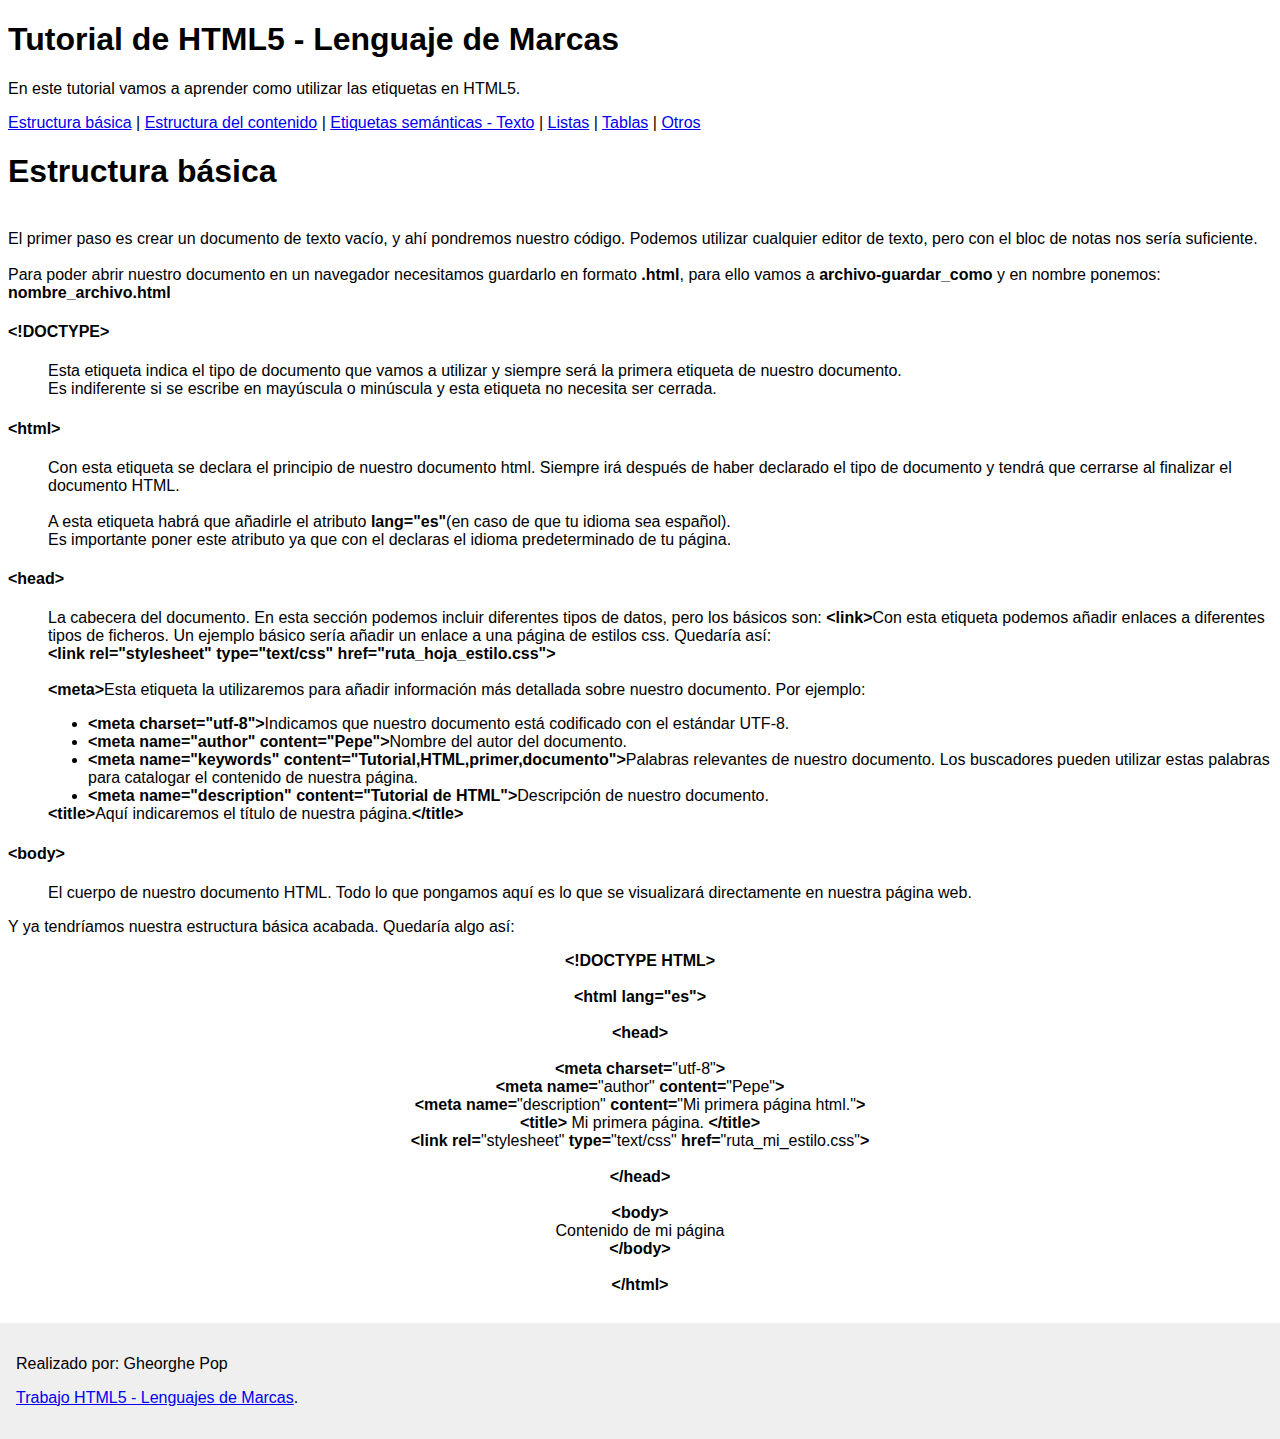
==== miTrabajo/index.html @ c8fedea0 "Trabajo casi acabado" ====
﻿<!doctype html>
<html lang=es>
	<head>
		<meta charset=utf-8>
		<meta name="description" content="Tutorial sobre HTML">
		<meta name="keywords" content="HTML">
		<meta name="author" content="Gheorghe Pop">
		<link rel="stylesheet" type="text/css" href="css/style.css" >
		<title>Tutorial de HTML5 - Gheorghe Pop</title>

	</head>
	
	<body>
		<header>
			
			<h1>Tutorial de HTML5 - Lenguaje de Marcas</h1>
				<p>En este tutorial vamos a aprender como utilizar las etiquetas en HTML5.
		
		</header>	
		
		<nav>
		  <a href="index.html">Estructura básica</a> |
		  <a href="contenido.html">Estructura del contenido</a> |
		  <a href="texto.html">Etiquetas semánticas - Texto</a> |
		  <a href="listas.html">Listas</a> |
		  <a href="tablas.html">Tablas</a> |
		  <a href="otros.html">Otros</a>
		</nav>
		
		<article>
			<h1>Estructura básica</h1>
			<br>El primer paso es crear un documento de texto vacío, y ahí pondremos nuestro código. Podemos utilizar cualquier editor de texto,
				pero con el bloc de notas nos sería suficiente.
				<br><br>Para poder abrir nuestro documento en un navegador necesitamos guardarlo en formato <b>.html</b>, para ello vamos a <b>archivo-guardar_como</b> y en nombre ponemos:<b> nombre_archivo.html</b></p>
		
				<section>
				
					<dl>
						<dt><h4>&lt;!DOCTYPE&gt;</h4>
						<dd><p>Esta etiqueta indica el tipo de documento que vamos a utilizar y siempre será la primera etiqueta de nuestro documento.<br>
						Es indiferente si se escribe en mayúscula o minúscula y esta etiqueta no necesita ser cerrada.</p>
						
						<dt><h4>&lt;html&gt;</h4>
						<dd><p>Con esta etiqueta se declara el principio de nuestro documento html. Siempre irá después de haber declarado el tipo de documento y tendrá que cerrarse al finalizar el documento HTML.<br><br>
						A esta etiqueta habrá que añadirle el atributo <b>lang="es"</b>(en caso de que tu idioma sea español). <br>Es importante poner este atributo ya que con el declaras el idioma predeterminado de tu página.</p>
						
						<dt><h4>&lt;head&gt;</h4>
						<dd><p>La cabecera del documento. En esta sección podemos incluir diferentes tipos de datos, pero los básicos son:
							<b>&lt;link&gt;</b>Con esta etiqueta podemos añadir enlaces a diferentes tipos de ficheros. Un ejemplo básico sería añadir un enlace a una página de estilos css. Quedaría así:
							<br><b>&lt;link  rel="stylesheet" type="text/css" href="ruta_hoja_estilo.css"&gt;</b><br>
							<br><b>&lt;meta&gt;</b>Esta etiqueta la utilizaremos para añadir información más detallada sobre nuestro documento. Por ejemplo:<br>
							<ul>
								<li><b>&lt;meta charset="utf-8"&gt;</b>Indicamos que nuestro documento está codificado con el estándar UTF-8.
								<li><b>&lt;meta name="author" content="Pepe"&gt;</b>Nombre del autor del documento.<br>
								<li><b>&lt;meta name="keywords" content="Tutorial,HTML,primer,documento"&gt;</b>Palabras relevantes de nuestro documento. Los buscadores pueden utilizar estas palabras para catalogar el contenido de nuestra página.<br>
								<li><b>&lt;meta name="description" content="Tutorial de HTML"&gt;</b>Descripción de nuestro documento.<br>
							</ul>	
							
							<b>&lt;title&gt;</b>Aquí indicaremos el título de nuestra página.<b>&lt;/title&gt;</b>
							
							
						<dt><h4>&lt;body&gt;</h4>
						<dd><p>El cuerpo de nuestro documento HTML. Todo lo que pongamos aquí es lo que se visualizará directamente en nuestra página web.</p>

					</dl>
				</section>
		
			
				<section>
				
					<p>Y ya tendríamos nuestra estructura básica acabada. Quedaría algo así:</p>
					<p align="center"><b>
					
					&lt;!DOCTYPE HTML&gt;<br><br>
					&lt;html lang="es"&gt;<br><br>
					&lt;head&gt; <br><br>
					&lt;meta charset=</b>"utf-8"<b>&gt;<br>
					&lt;meta name=</b>"author"<b> content=</b>"Pepe"<b>&gt;<br>
					&lt;meta name=</b>"description"<b> content=</b>"Mi primera página html."<b>&gt;<br>
					&lt;title&gt; </b>Mi primera página.<b> &lt;/title&gt;<br>
					&lt;link rel=</b>"stylesheet"<b> type=</b>"text/css"<b> href=</b>"ruta_mi_estilo.css"<b>&gt; 
					<br><br>&lt;/head&gt;<br><br>
					
					&lt;body&gt; <br> </b>Contenido de mi página<b> <br>
					&lt;/body&gt;<br><br>
					&lt/html&gt;<br></b></p>
				
				</section>
		</article>
		
		<footer>
			
			<p>Realizado por: Gheorghe Pop</p>
			<p><a href="https://github.com/ghita20/TrabajoHTML/tree/gh-pages/miTrabajo">
			Trabajo HTML5 - Lenguajes de Marcas</a>.</p>
		
		</footer>
			
	</body>
</html>
---- miTrabajo/css/style.css ----
html {
  font-family: sans-serif;
}
body{
	max-width: 100%;
}


img{
  display: block;
	margin-left: auto;
    margin-right: auto;
}

footer{
	position:absolute;
	margin-top: 1%;
	right: 0;
	bottom: 10;
	left: 0;
	padding: 1em;
	background-color: #efefef;
}
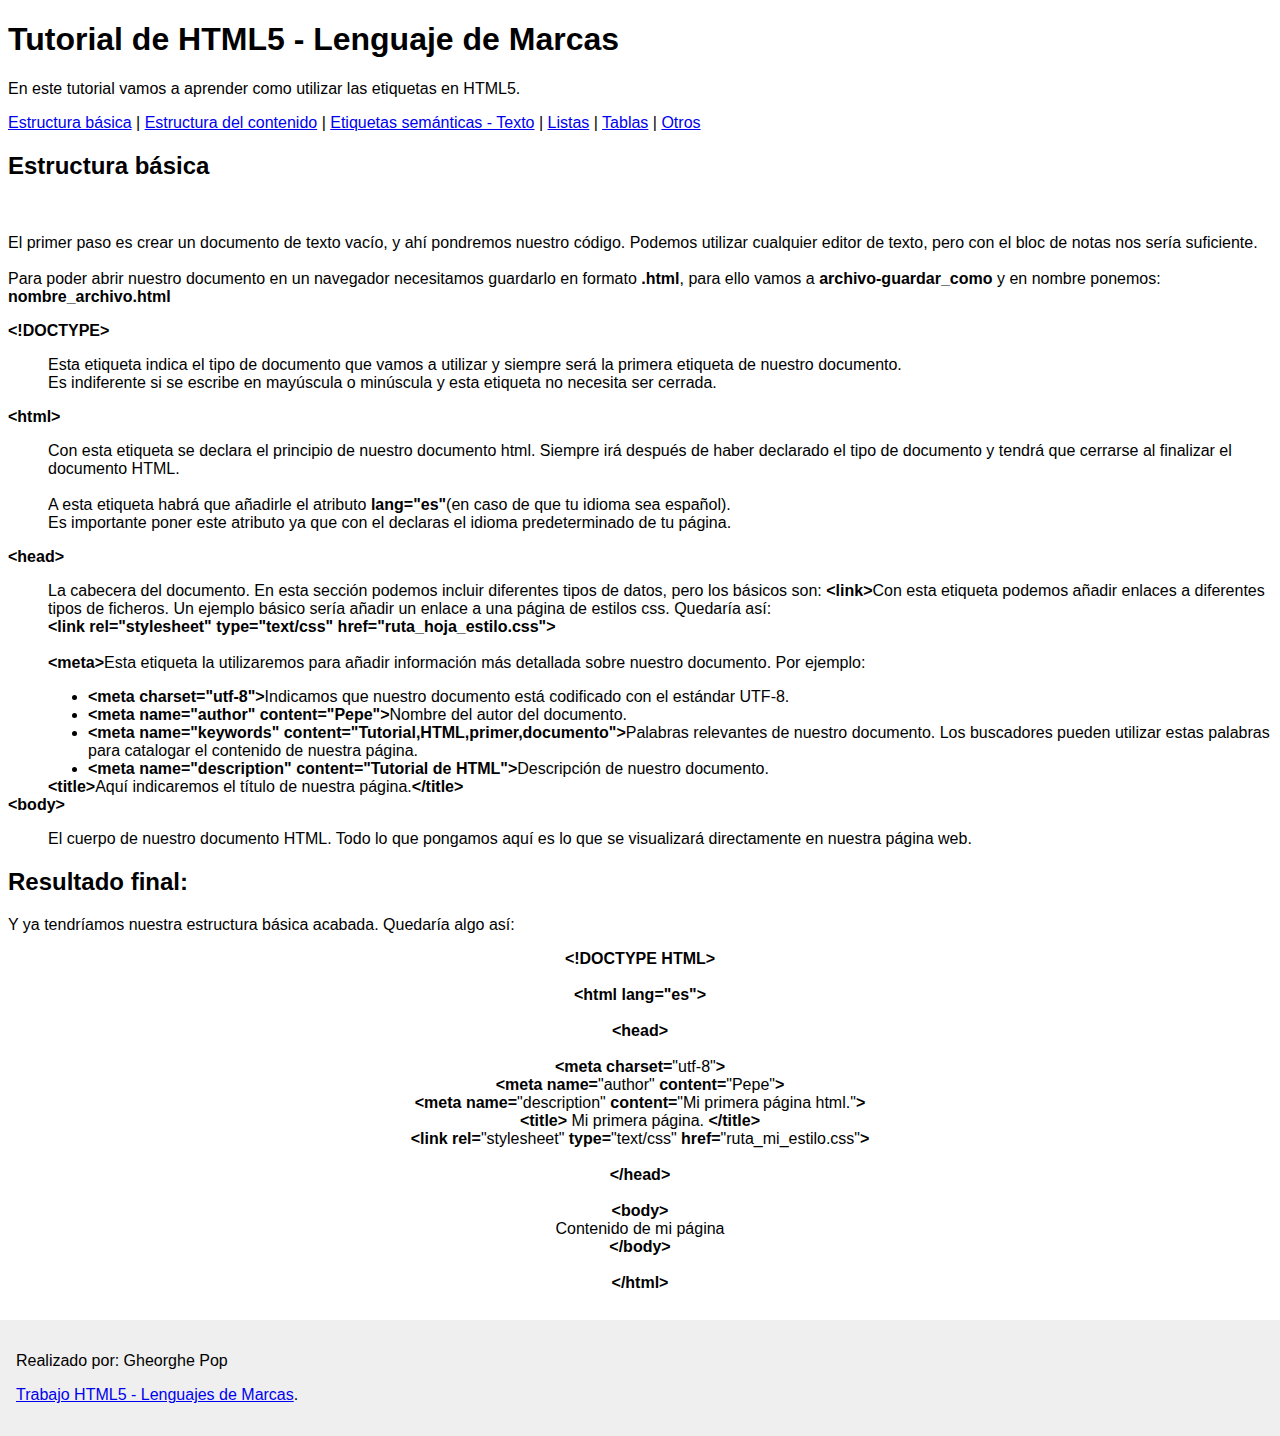
==== commit 0a33966e: "actualizado" ====
--- a/miTrabajo/index.html
+++ b/miTrabajo/index.html
@@ -28,23 +28,24 @@
 		</nav>
 		
 		<article>
-			<h1>Estructura básica</h1>
-			<br>El primer paso es crear un documento de texto vacío, y ahí pondremos nuestro código. Podemos utilizar cualquier editor de texto,
-				pero con el bloc de notas nos sería suficiente.
-				<br><br>Para poder abrir nuestro documento en un navegador necesitamos guardarlo en formato <b>.html</b>, para ello vamos a <b>archivo-guardar_como</b> y en nombre ponemos:<b> nombre_archivo.html</b></p>
+			
+				<section>
+					<h2>Estructura básica</h2>
+						<br><p>El primer paso es crear un documento de texto vacío, y ahí pondremos nuestro código. Podemos utilizar cualquier editor de texto,
+						pero con el bloc de notas nos sería suficiente.
+						<br><br>Para poder abrir nuestro documento en un navegador necesitamos guardarlo en formato <b>.html</b>, para ello vamos a <b>archivo-guardar_como</b> y en nombre ponemos:<b> nombre_archivo.html</b></p>
 		
-				<section>
 				
 					<dl>
-						<dt><h4>&lt;!DOCTYPE&gt;</h4>
+						<dt><b>&lt;!DOCTYPE&gt;</b><p>
 						<dd><p>Esta etiqueta indica el tipo de documento que vamos a utilizar y siempre será la primera etiqueta de nuestro documento.<br>
 						Es indiferente si se escribe en mayúscula o minúscula y esta etiqueta no necesita ser cerrada.</p>
 						
-						<dt><h4>&lt;html&gt;</h4>
+						<dt><b>&lt;html&gt;</b>
 						<dd><p>Con esta etiqueta se declara el principio de nuestro documento html. Siempre irá después de haber declarado el tipo de documento y tendrá que cerrarse al finalizar el documento HTML.<br><br>
 						A esta etiqueta habrá que añadirle el atributo <b>lang="es"</b>(en caso de que tu idioma sea español). <br>Es importante poner este atributo ya que con el declaras el idioma predeterminado de tu página.</p>
 						
-						<dt><h4>&lt;head&gt;</h4>
+						<dt><b>&lt;head&gt;</b>
 						<dd><p>La cabecera del documento. En esta sección podemos incluir diferentes tipos de datos, pero los básicos son:
 							<b>&lt;link&gt;</b>Con esta etiqueta podemos añadir enlaces a diferentes tipos de ficheros. Un ejemplo básico sería añadir un enlace a una página de estilos css. Quedaría así:
 							<br><b>&lt;link  rel="stylesheet" type="text/css" href="ruta_hoja_estilo.css"&gt;</b><br>
@@ -56,10 +57,10 @@
 								<li><b>&lt;meta name="description" content="Tutorial de HTML"&gt;</b>Descripción de nuestro documento.<br>
 							</ul>	
 							
-							<b>&lt;title&gt;</b>Aquí indicaremos el título de nuestra página.<b>&lt;/title&gt;</b>
+							<b>&lt;title&gt;</b>Aquí indicaremos el título de nuestra página.<b>&lt;/title&gt;</b><br>
 							
 							
-						<dt><h4>&lt;body&gt;</h4>
+						<dt><b>&lt;body&gt;</b>
 						<dd><p>El cuerpo de nuestro documento HTML. Todo lo que pongamos aquí es lo que se visualizará directamente en nuestra página web.</p>
 
 					</dl>
@@ -67,9 +68,10 @@
 		
 			
 				<section>
-				
+					<h2>Resultado final:</h2>
+					
 					<p>Y ya tendríamos nuestra estructura básica acabada. Quedaría algo así:</p>
-					<p align="center"><b>
+					<p id="estructura"><b>
 					
 					&lt;!DOCTYPE HTML&gt;<br><br>
 					&lt;html lang="es"&gt;<br><br>
@@ -83,7 +85,7 @@
 					
 					&lt;body&gt; <br> </b>Contenido de mi página<b> <br>
 					&lt;/body&gt;<br><br>
-					&lt/html&gt;<br></b></p>
+					&lt;/html&gt;<br></b></p>
 				
 				</section>
 		</article>
--- a/miTrabajo/css/style.css
+++ b/miTrabajo/css/style.css
@@ -10,6 +10,7 @@
   display: block;
 	margin-left: auto;
     margin-right: auto;
+	align:middle;
 }
 
 footer{
@@ -20,4 +21,7 @@
 	left: 0;
 	padding: 1em;
 	background-color: #efefef;
-}+}
+#estructura{
+	text-align:center;
+}
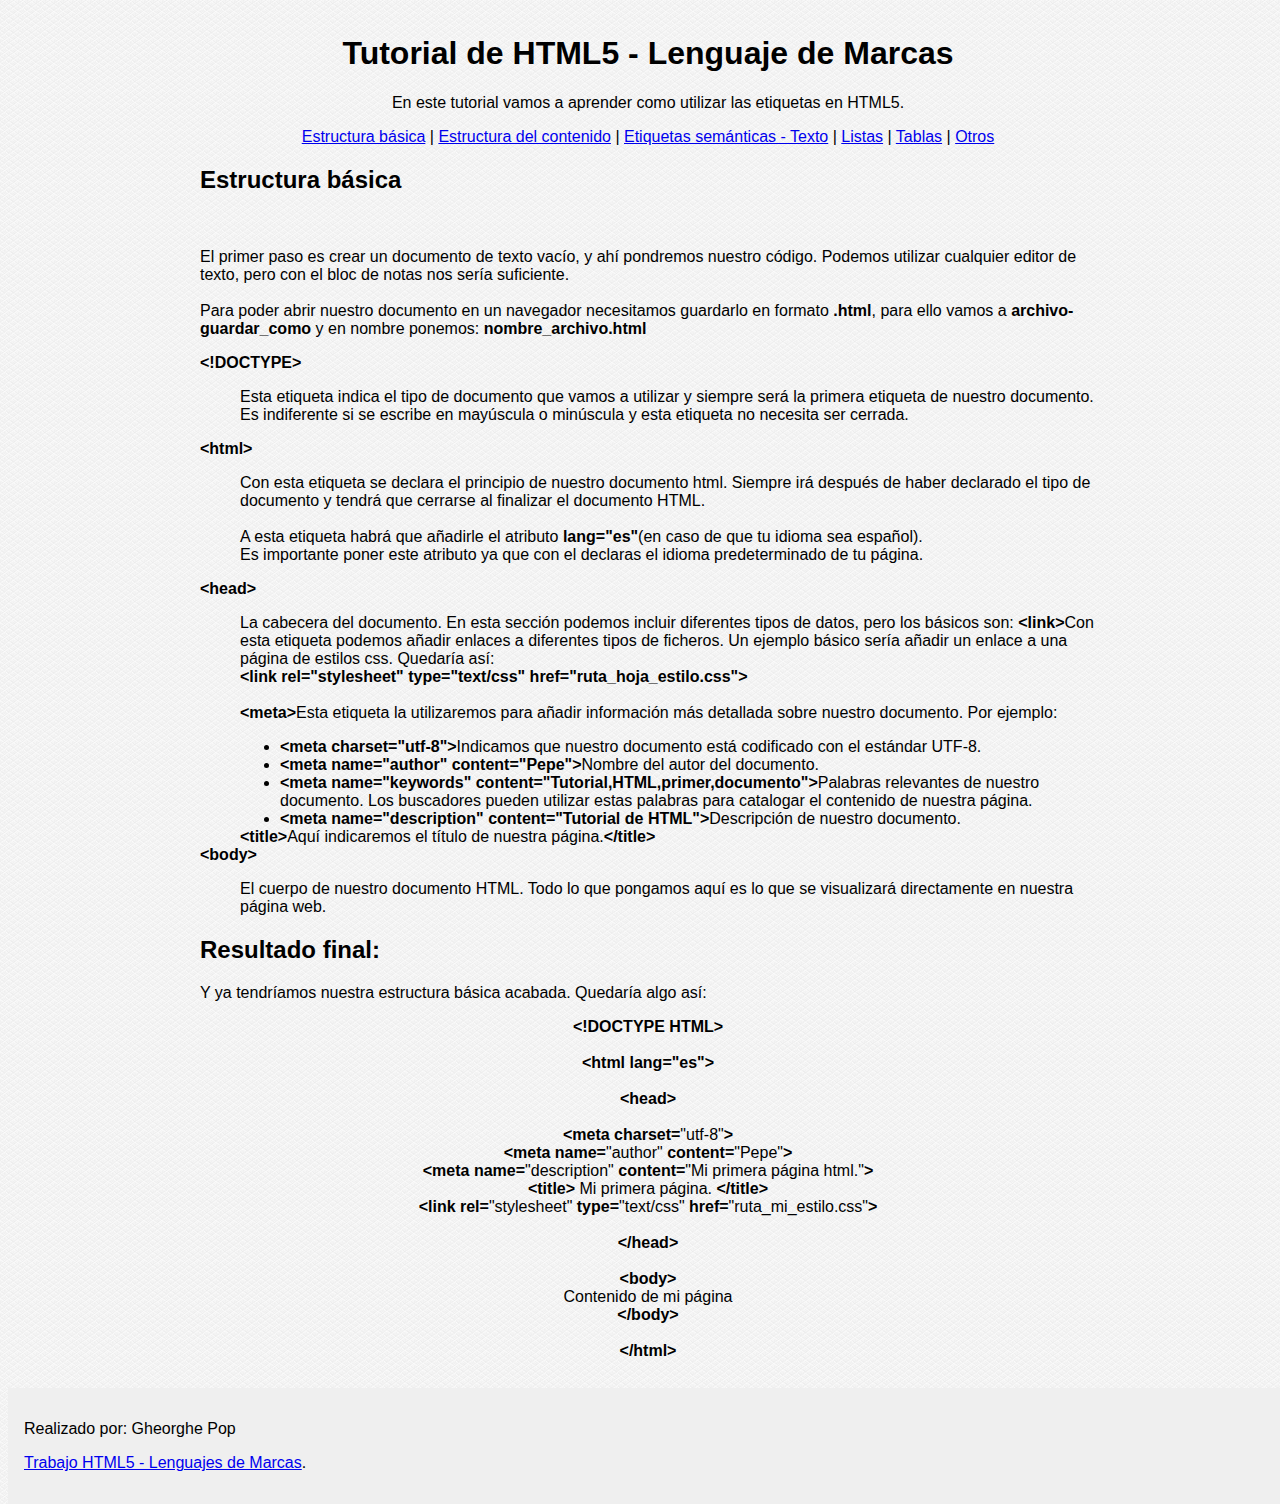
==== commit 5cf283c1: "actualizado" ====
--- a/miTrabajo/index.html
+++ b/miTrabajo/index.html
@@ -13,8 +13,8 @@
 	<body>
 		<header>
 			
-			<h1>Tutorial de HTML5 - Lenguaje de Marcas</h1>
-				<p>En este tutorial vamos a aprender como utilizar las etiquetas en HTML5.
+			<h1 id="titulo">Tutorial de HTML5 - Lenguaje de Marcas</h1>
+				<p id="subtitulo">En este tutorial vamos a aprender como utilizar las etiquetas en HTML5.
 		
 		</header>	
 		
--- a/miTrabajo/css/style.css
+++ b/miTrabajo/css/style.css
@@ -1,8 +1,30 @@
 html {
   font-family: sans-serif;
+  background-image: url(bg.png);
+    background-position: left top;
+    background-repeat: repeat;
 }
 body{
-	max-width: 100%;
+	    position: relative;
+    float: left;
+    width: 100%;
+
+    margin-top: 4px;
+    padding-top: 10px;
+}
+header{
+	margin-left:15%;
+	margin-right:15%;
+}
+nav{
+	text-align:center;
+	margin-left:15%;
+	margin-right:15%;
+}
+
+article{
+	margin-left:15%;
+	margin-right:15%;
 }
 
 
@@ -25,3 +47,11 @@
 #estructura{
 	text-align:center;
 }
+
+#titulo{
+	text-align:center;
+}
+
+#subtitulo{
+	text-align:center;
+}
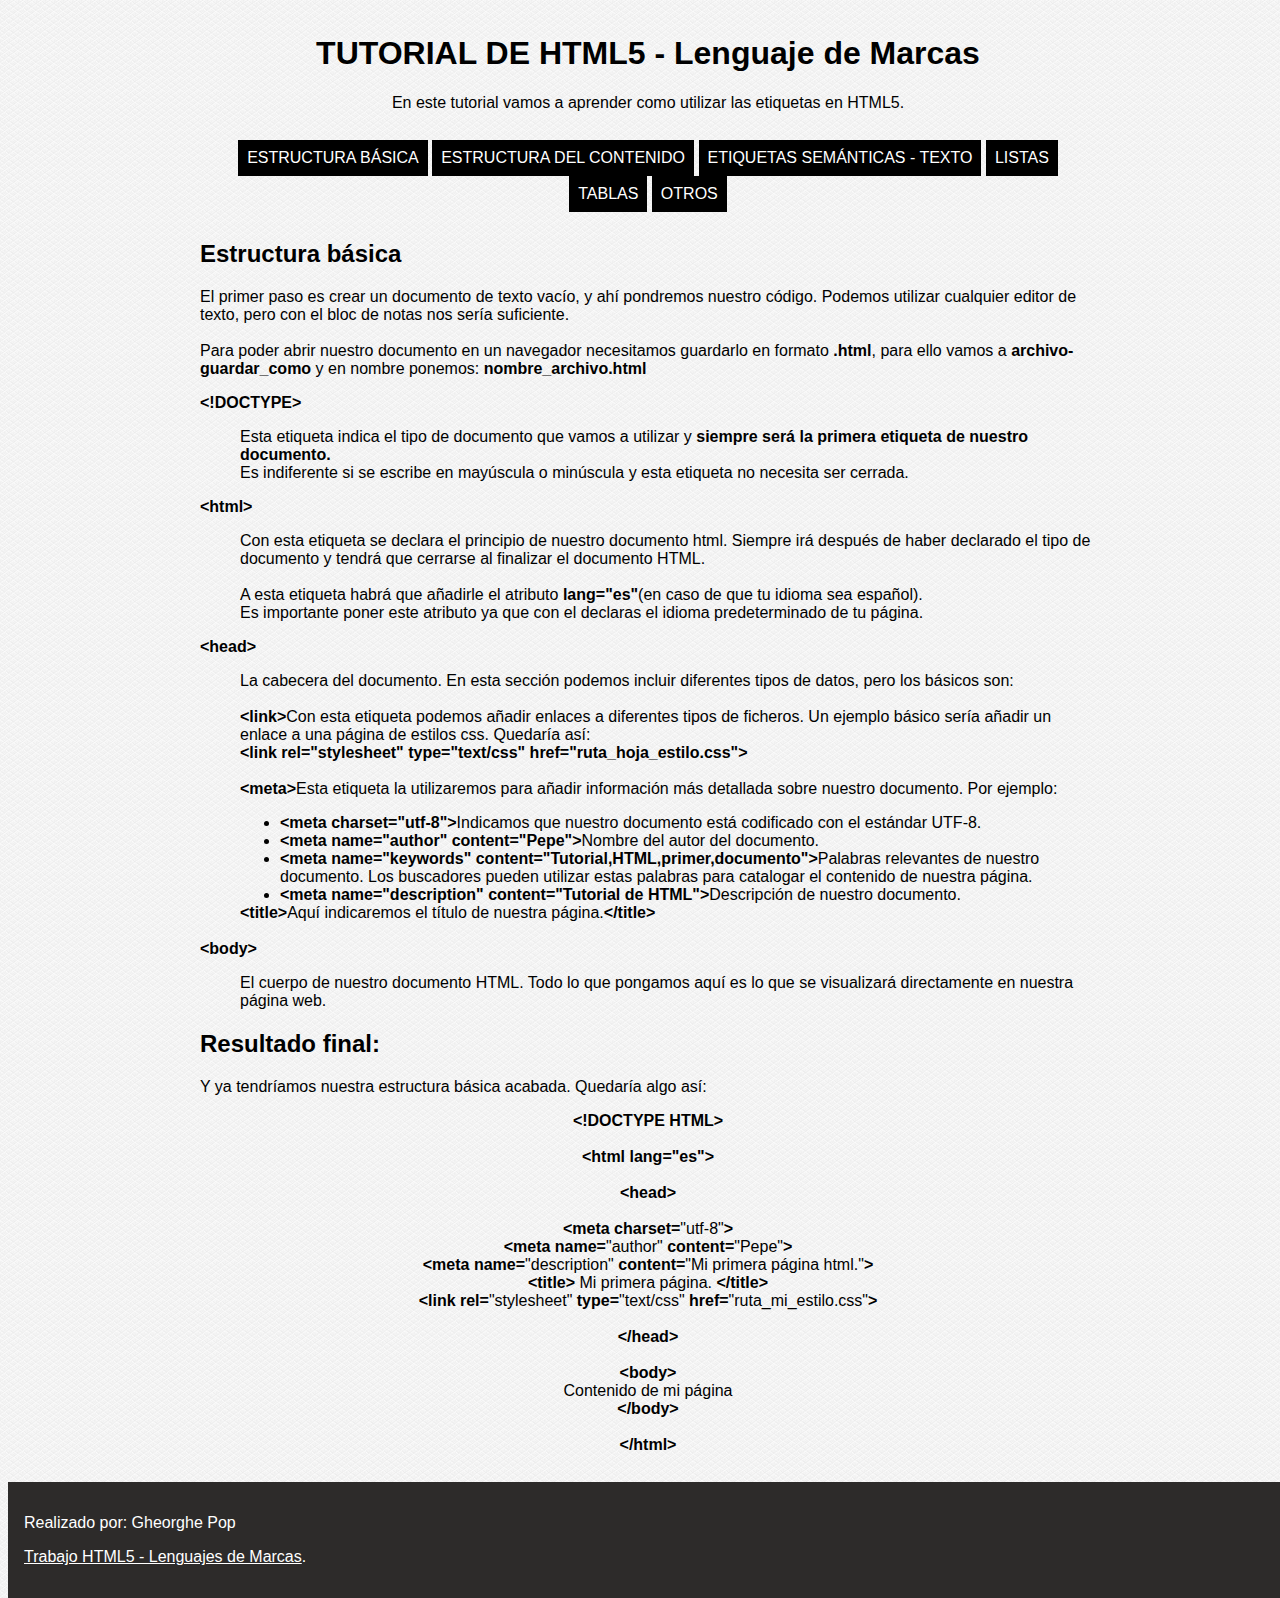
==== commit 45713fdc: "actualizado" ====
--- a/miTrabajo/index.html
+++ b/miTrabajo/index.html
@@ -13,17 +13,17 @@
 	<body>
 		<header>
 			
-			<h1 id="titulo">Tutorial de HTML5 - Lenguaje de Marcas</h1>
+			<h1 id="titulo">TUTORIAL DE HTML5 - Lenguaje de Marcas</h1>
 				<p id="subtitulo">En este tutorial vamos a aprender como utilizar las etiquetas en HTML5.
 		
 		</header>	
 		
 		<nav>
-		  <a href="index.html">Estructura básica</a> |
-		  <a href="contenido.html">Estructura del contenido</a> |
-		  <a href="texto.html">Etiquetas semánticas - Texto</a> |
-		  <a href="listas.html">Listas</a> |
-		  <a href="tablas.html">Tablas</a> |
+		  <a href="index.html">Estructura básica</a>
+		  <a href="contenido.html">Estructura del contenido</a>
+		  <a href="texto.html">Etiquetas semánticas - Texto</a>
+		  <a href="listas.html">Listas</a>
+		  <a href="tablas.html">Tablas</a>
 		  <a href="otros.html">Otros</a>
 		</nav>
 		
@@ -31,14 +31,14 @@
 			
 				<section>
 					<h2>Estructura básica</h2>
-						<br><p>El primer paso es crear un documento de texto vacío, y ahí pondremos nuestro código. Podemos utilizar cualquier editor de texto,
+						<p>El primer paso es crear un documento de texto vacío, y ahí pondremos nuestro código. Podemos utilizar cualquier editor de texto,
 						pero con el bloc de notas nos sería suficiente.
 						<br><br>Para poder abrir nuestro documento en un navegador necesitamos guardarlo en formato <b>.html</b>, para ello vamos a <b>archivo-guardar_como</b> y en nombre ponemos:<b> nombre_archivo.html</b></p>
 		
 				
 					<dl>
 						<dt><b>&lt;!DOCTYPE&gt;</b><p>
-						<dd><p>Esta etiqueta indica el tipo de documento que vamos a utilizar y siempre será la primera etiqueta de nuestro documento.<br>
+						<dd><p>Esta etiqueta indica el tipo de documento que vamos a utilizar y <strong>siempre será la primera etiqueta de nuestro documento.</strong><br>
 						Es indiferente si se escribe en mayúscula o minúscula y esta etiqueta no necesita ser cerrada.</p>
 						
 						<dt><b>&lt;html&gt;</b>
@@ -47,7 +47,7 @@
 						
 						<dt><b>&lt;head&gt;</b>
 						<dd><p>La cabecera del documento. En esta sección podemos incluir diferentes tipos de datos, pero los básicos son:
-							<b>&lt;link&gt;</b>Con esta etiqueta podemos añadir enlaces a diferentes tipos de ficheros. Un ejemplo básico sería añadir un enlace a una página de estilos css. Quedaría así:
+							<br><br><b>&lt;link&gt;</b>Con esta etiqueta podemos añadir enlaces a diferentes tipos de ficheros. Un ejemplo básico sería añadir un enlace a una página de estilos css. Quedaría así:
 							<br><b>&lt;link  rel="stylesheet" type="text/css" href="ruta_hoja_estilo.css"&gt;</b><br>
 							<br><b>&lt;meta&gt;</b>Esta etiqueta la utilizaremos para añadir información más detallada sobre nuestro documento. Por ejemplo:<br>
 							<ul>
@@ -57,7 +57,7 @@
 								<li><b>&lt;meta name="description" content="Tutorial de HTML"&gt;</b>Descripción de nuestro documento.<br>
 							</ul>	
 							
-							<b>&lt;title&gt;</b>Aquí indicaremos el título de nuestra página.<b>&lt;/title&gt;</b><br>
+							<b>&lt;title&gt;</b>Aquí indicaremos el título de nuestra página.<b>&lt;/title&gt;</b><br><br>
 							
 							
 						<dt><b>&lt;body&gt;</b>
--- a/miTrabajo/css/style.css
+++ b/miTrabajo/css/style.css
@@ -1,14 +1,14 @@
 html {
-  font-family: sans-serif;
-  background-image: url(bg.png);
+	font-family: sans-serif;
+	background-image: url(bg.png);
     background-position: left top;
     background-repeat: repeat;
 }
 body{
-	    position: relative;
+	position: relative;
     float: left;
     width: 100%;
-
+	
     margin-top: 4px;
     padding-top: 10px;
 }
@@ -20,6 +20,20 @@
 	text-align:center;
 	margin-left:15%;
 	margin-right:15%;
+	padding-bottom:20px;
+}
+nav a{
+	text-transform: uppercase;
+	
+    height: 13px;
+    position: relative;
+	top: 12px;
+    padding: 9px;
+	display: inline-table;
+    background-color: black;
+    color: white;
+    text-align: center;
+    text-decoration: none;
 }
 
 article{
@@ -42,7 +56,15 @@
 	bottom: 10;
 	left: 0;
 	padding: 1em;
-	background-color: #efefef;
+	background-color: #2d2b2a;
+}
+footer p{
+	    
+    color: white;
+}
+footer a{
+	    
+    color: white;
 }
 #estructura{
 	text-align:center;
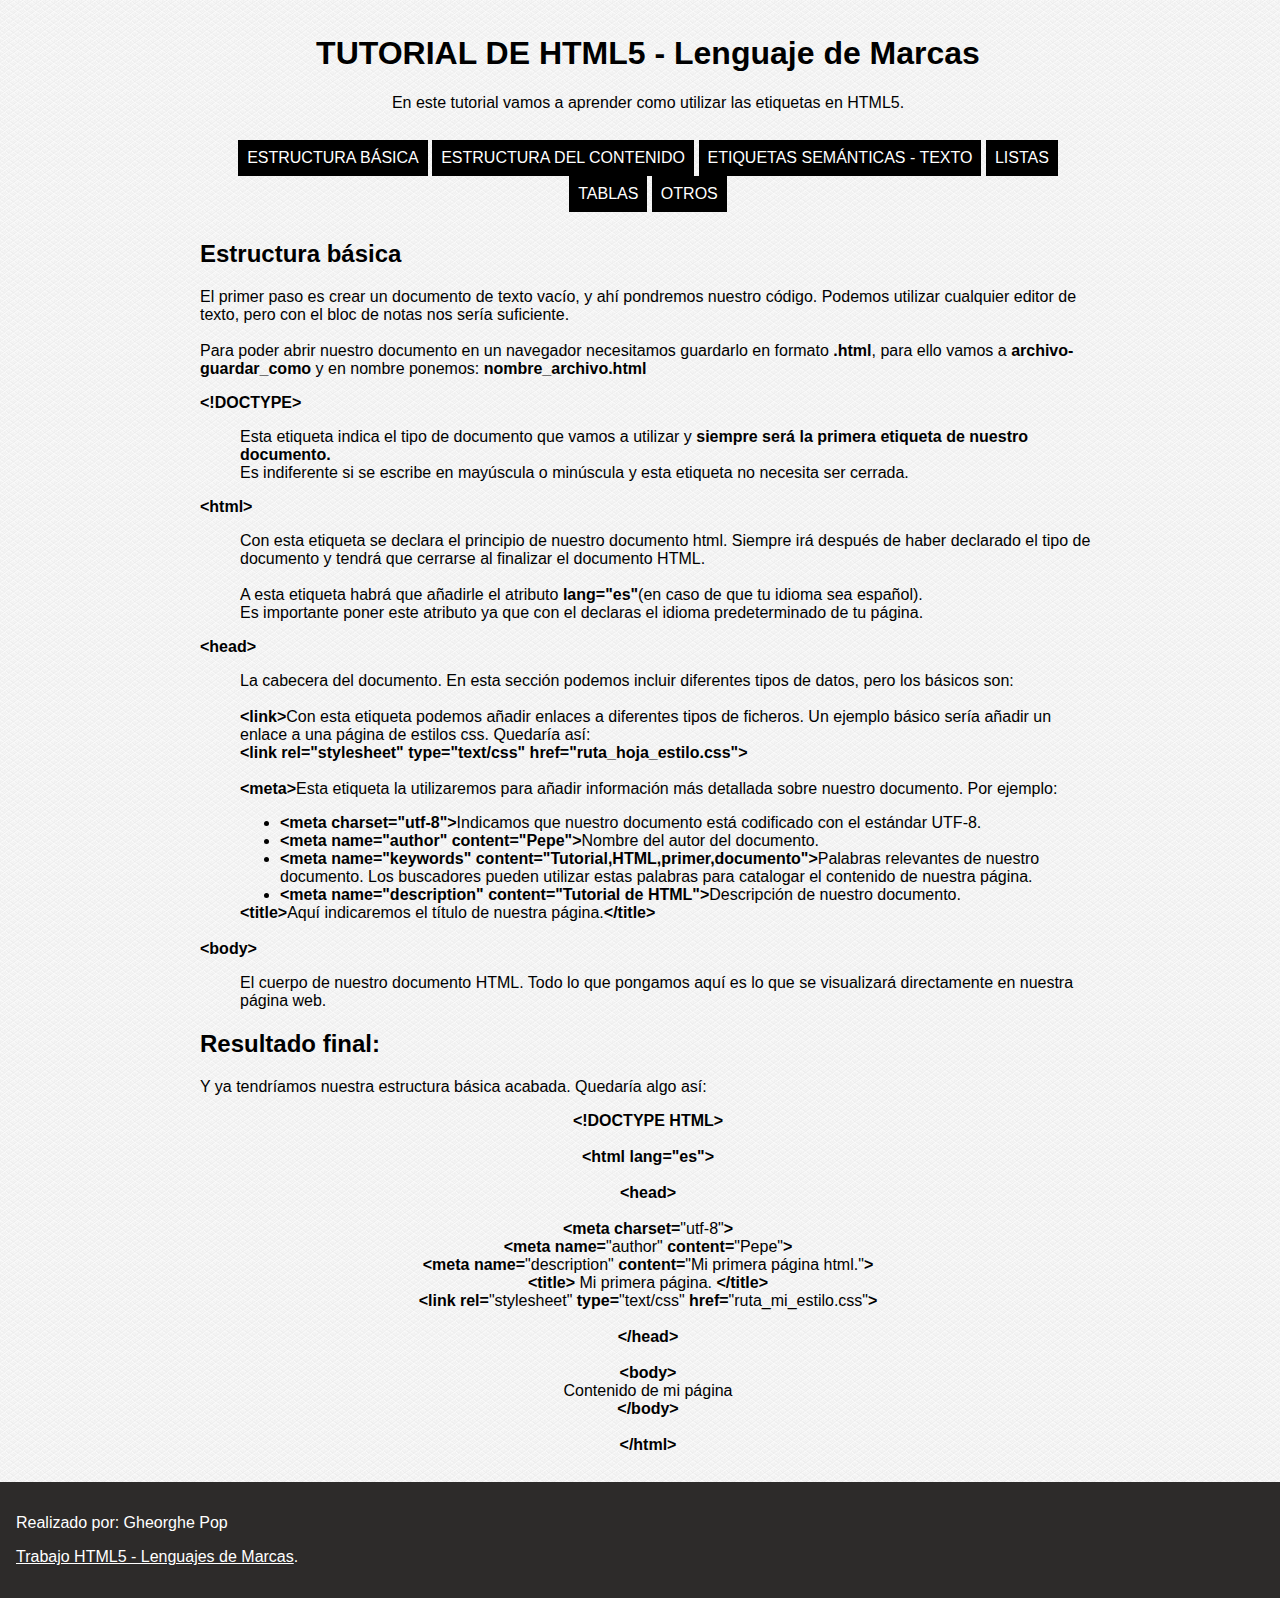
==== commit 00bf0653: "Update index.html" ====
--- a/miTrabajo/index.html
+++ b/miTrabajo/index.html
@@ -37,7 +37,7 @@
 		
 				
 					<dl>
-						<dt><b>&lt;!DOCTYPE&gt;</b><p>
+						<dt><b>&lt;!DOCTYPE&gt;</b>
 						<dd><p>Esta etiqueta indica el tipo de documento que vamos a utilizar y <strong>siempre será la primera etiqueta de nuestro documento.</strong><br>
 						Es indiferente si se escribe en mayúscula o minúscula y esta etiqueta no necesita ser cerrada.</p>
 						
@@ -99,4 +99,4 @@
 		</footer>
 			
 	</body>
-</html>+</html>
--- a/miTrabajo/css/style.css
+++ b/miTrabajo/css/style.css
@@ -1,16 +1,14 @@
 html {
 	font-family: sans-serif;
 	background-image: url(bg.png);
-    background-position: left top;
-    background-repeat: repeat;
+    	background-position: left top;
+    	background-repeat: repeat;
 }
 body{
-	position: relative;
-    float: left;
-    width: 100%;
-	
-    margin-top: 4px;
-    padding-top: 10px;
+    	float: left;
+    	width: 100%;
+    	margin-top: 4px;
+    	padding-top: 10px;
 }
 header{
 	margin-left:15%;
@@ -24,16 +22,15 @@
 }
 nav a{
 	text-transform: uppercase;
-	
-    height: 13px;
-    position: relative;
+    	height: 13px;
+    	position: relative;
 	top: 12px;
-    padding: 9px;
+    	padding: 9px;
 	display: inline-table;
-    background-color: black;
-    color: white;
-    text-align: center;
-    text-decoration: none;
+    	background-color: black;
+    	color: white;
+    	text-align: center;
+    	text-decoration: none;
 }
 
 article{
@@ -43,9 +40,9 @@
 
 
 img{
-  display: block;
+ 	display: block;
 	margin-left: auto;
-    margin-right: auto;
+    	margin-right: auto;
 	align:middle;
 }
 
@@ -53,18 +50,17 @@
 	position:absolute;
 	margin-top: 1%;
 	right: 0;
-	bottom: 10;
 	left: 0;
 	padding: 1em;
 	background-color: #2d2b2a;
 }
 footer p{
 	    
-    color: white;
+    	color: white;
 }
 footer a{
 	    
-    color: white;
+    	color: white;
 }
 #estructura{
 	text-align:center;
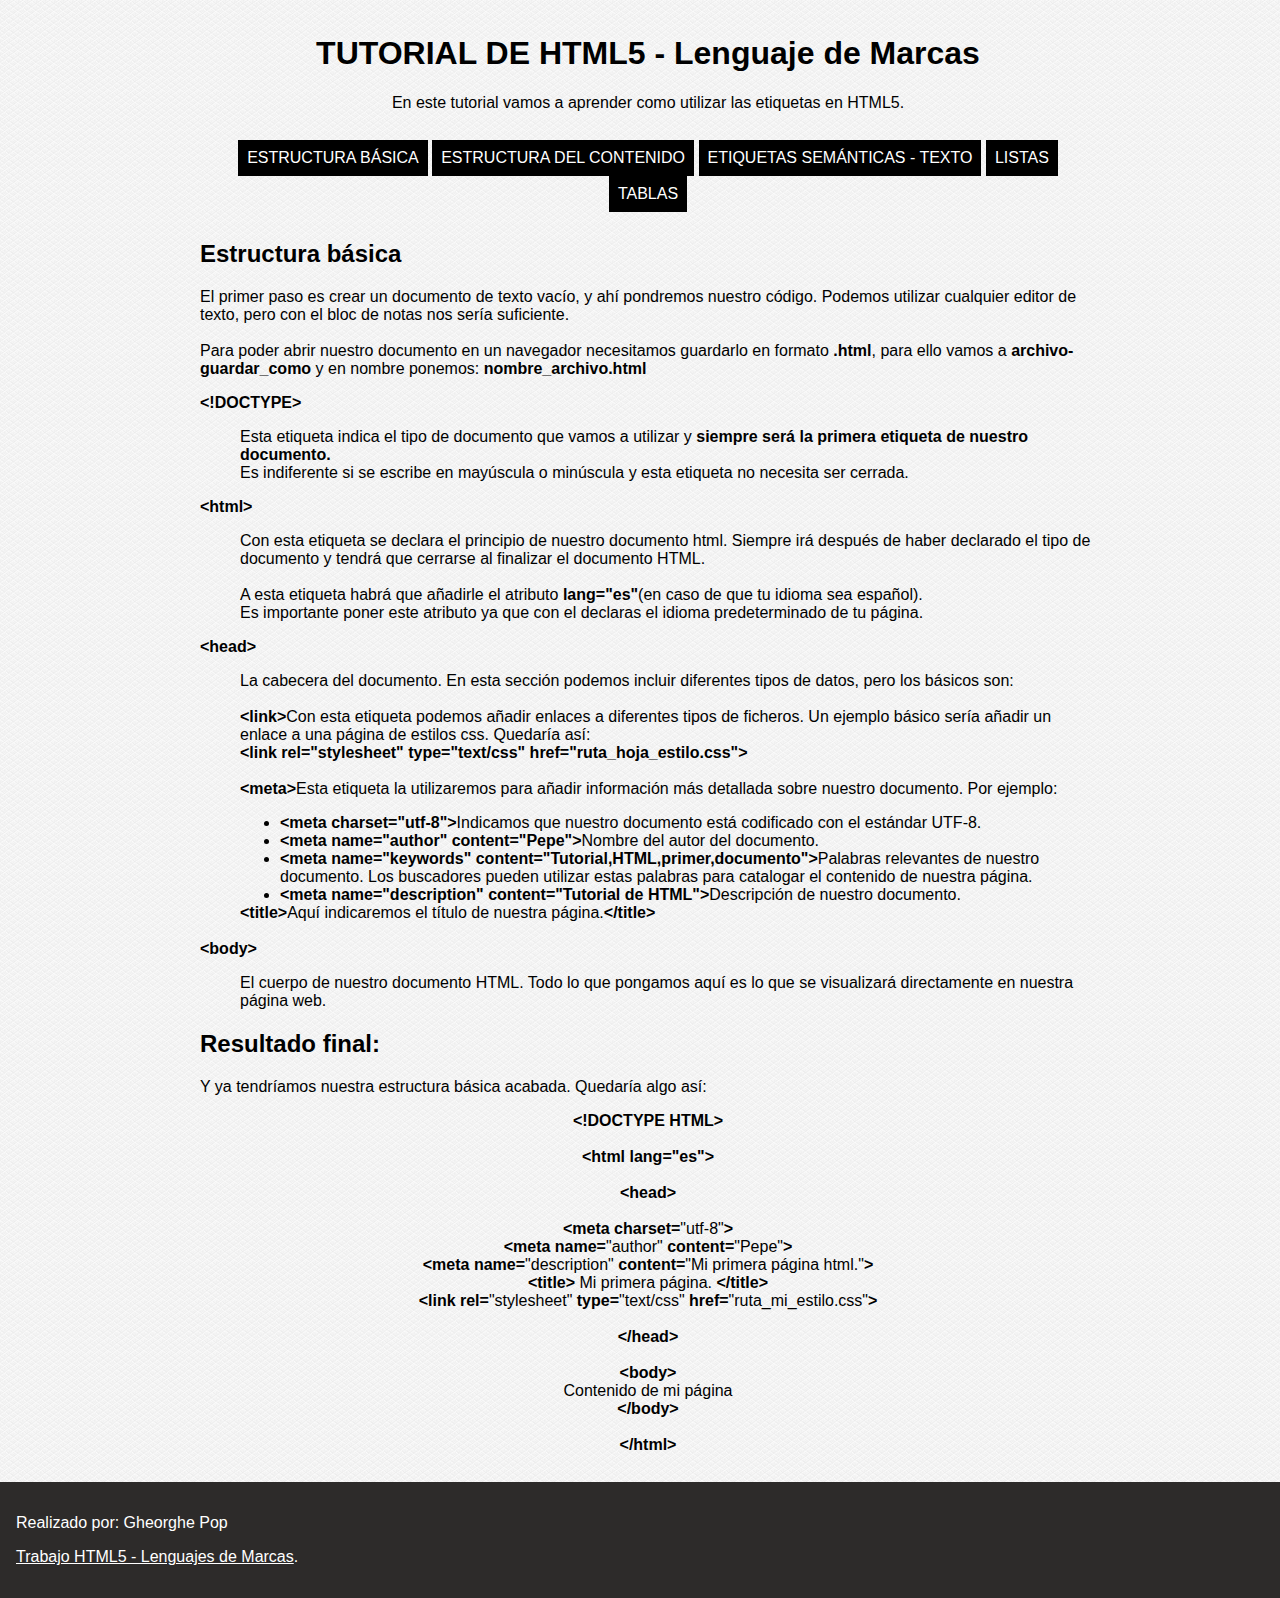
==== commit a023b8c7: "actualizaciones finales" ====
--- a/miTrabajo/index.html
+++ b/miTrabajo/index.html
@@ -24,7 +24,6 @@
 		  <a href="texto.html">Etiquetas semánticas - Texto</a>
 		  <a href="listas.html">Listas</a>
 		  <a href="tablas.html">Tablas</a>
-		  <a href="otros.html">Otros</a>
 		</nav>
 		
 		<article>
--- a/miTrabajo/css/style.css
+++ b/miTrabajo/css/style.css
@@ -31,6 +31,13 @@
     	color: white;
     	text-align: center;
     	text-decoration: none;
+}
+
+nav a:hover{
+
+    background-color: #4a4a4a;
+    color: white;
+    	
 }
 
 article{
